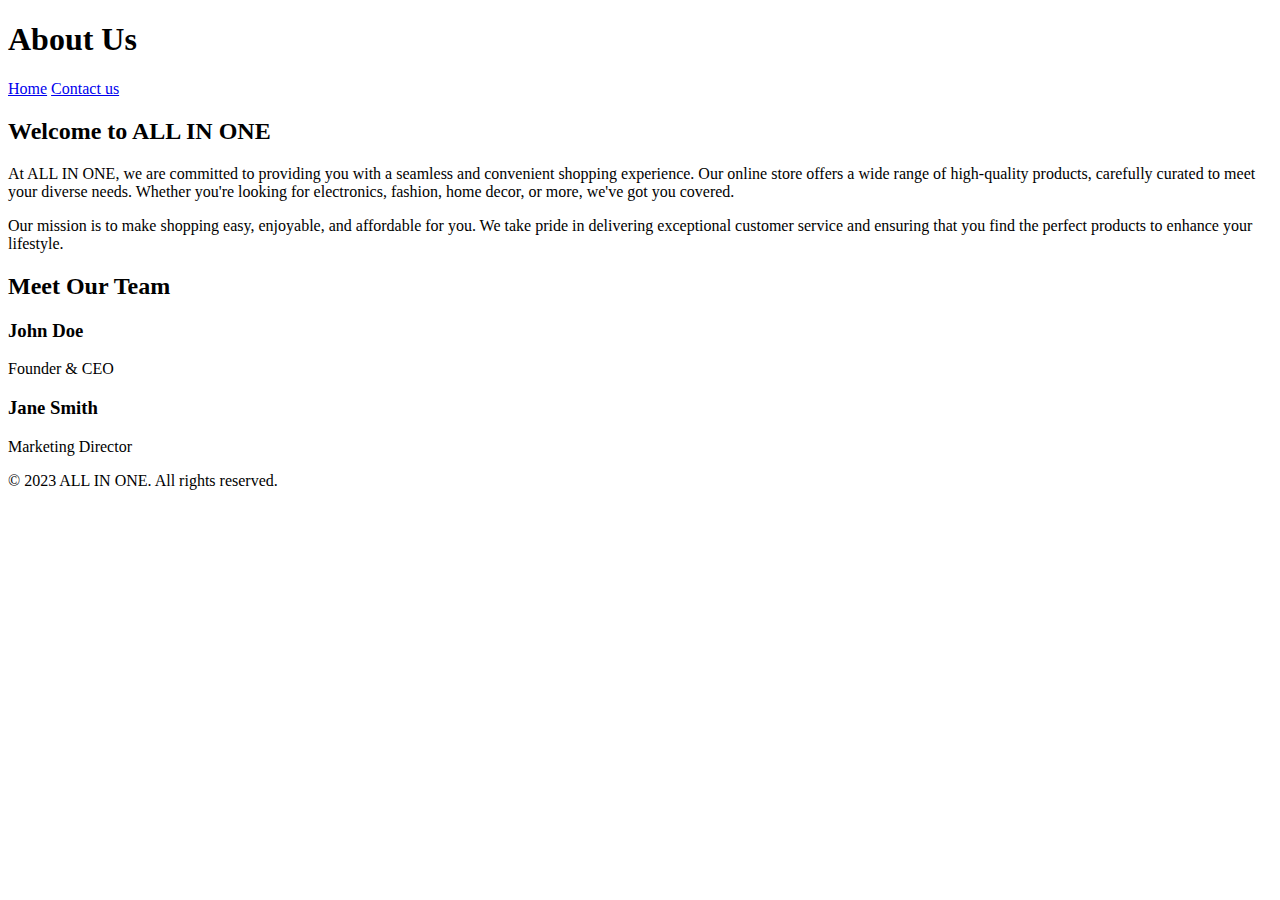
==== about.html @ 3f7ac8ac "Assessment 6 Submission" ====
<!DOCTYPE html>
<html lang="en">
<head>
    <meta charset="UTF-8">
    <meta name="viewport" content="width=device-width, initial-scale=1.0">
    <title>About Us - ALL IN ONE</title>
    <link rel="stylesheet" href="style.css"> <!-- You can link to your CSS file for styling here -->
</head>
<body>
    <header>
        <h1>About Us</h1>
        <nav>
            <a href="index.html">Home</a>
            <a href="contactus.html">Contact us</a>
        </nav>
    </header>

    <main>
        <section id="about-us">
            <h2>Welcome to ALL IN ONE</h2>
            <p>
                At ALL IN ONE, we are committed to providing you with a seamless and convenient shopping experience. 
                Our online store offers a wide range of high-quality products, carefully curated to meet your diverse needs. 
                Whether you're looking for electronics, fashion, home decor, or more, we've got you covered.
            </p>
            <p>
                Our mission is to make shopping easy, enjoyable, and affordable for you. We take pride in delivering 
                exceptional customer service and ensuring that you find the perfect products to enhance your lifestyle.
            </p>
        </section>

        <section id="our-team">
            <h2>Meet Our Team</h2>
            <div class="team-member">
                <h3>John Doe</h3>
                <p>Founder & CEO</p>
            </div>
            <div class="team-member">
                <h3>Jane Smith</h3>
                <p>Marketing Director</p>
            </div>
            <!-- Add more team members as needed -->
        </section>
    </main>

    <footer>
        <p>&copy; 2023 ALL IN ONE. All rights reserved.</p>
    </footer>
</body>
</html>
---- style.css ----

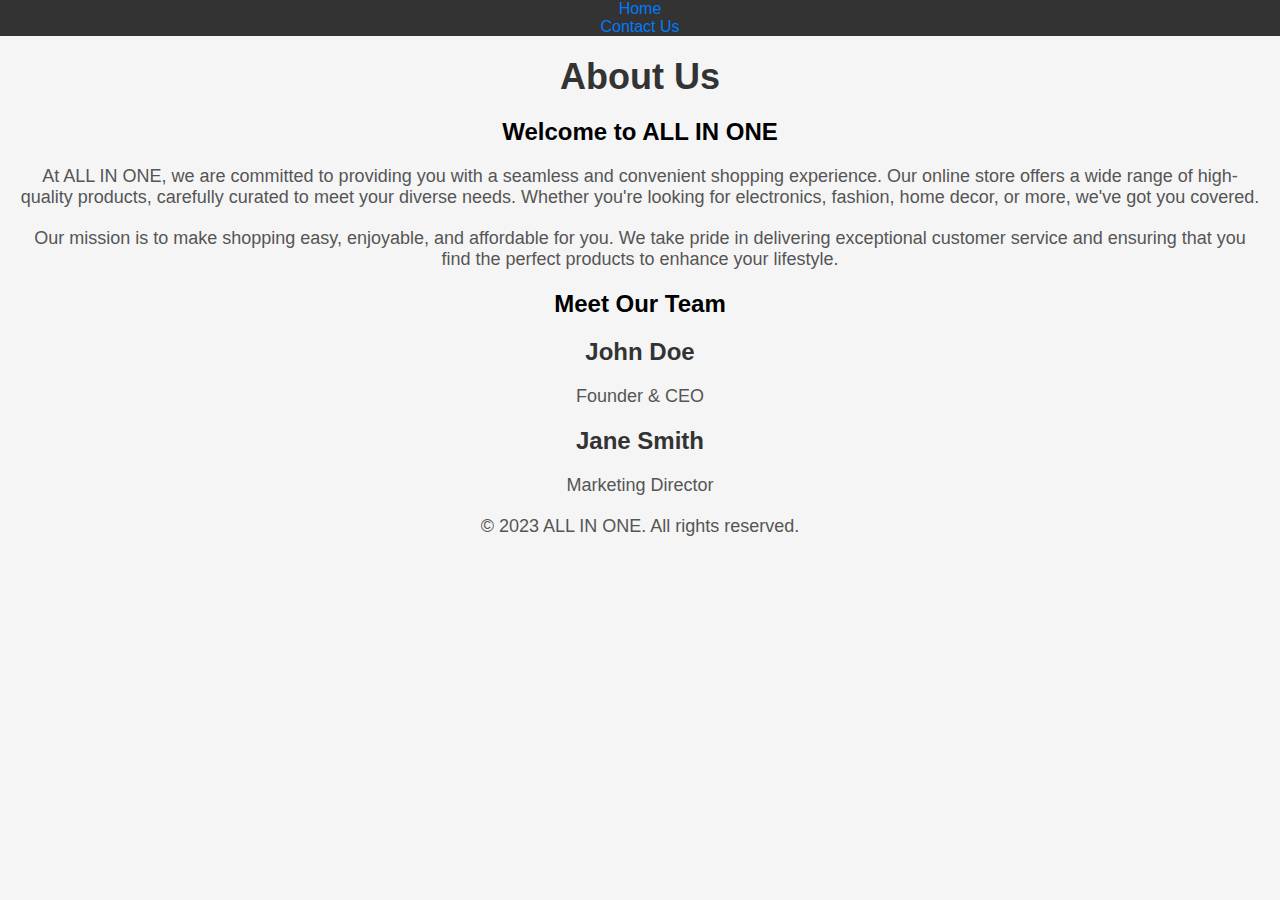
==== commit a047ad4c: "Add files via upload" ====
--- a/about.html
+++ b/about.html
@@ -1,50 +1,49 @@
-<!DOCTYPE html>
-<html lang="en">
-<head>
-    <meta charset="UTF-8">
-    <meta name="viewport" content="width=device-width, initial-scale=1.0">
-    <title>About Us - ALL IN ONE</title>
-    <link rel="stylesheet" href="style.css"> <!-- You can link to your CSS file for styling here -->
-</head>
-<body>
-    <header>
-        <h1>About Us</h1>
-        <nav>
-            <a href="index.html">Home</a>
-            <a href="contactus.html">Contact us</a>
-        </nav>
-    </header>
-
-    <main>
-        <section id="about-us">
-            <h2>Welcome to ALL IN ONE</h2>
-            <p>
-                At ALL IN ONE, we are committed to providing you with a seamless and convenient shopping experience. 
-                Our online store offers a wide range of high-quality products, carefully curated to meet your diverse needs. 
-                Whether you're looking for electronics, fashion, home decor, or more, we've got you covered.
-            </p>
-            <p>
-                Our mission is to make shopping easy, enjoyable, and affordable for you. We take pride in delivering 
-                exceptional customer service and ensuring that you find the perfect products to enhance your lifestyle.
-            </p>
-        </section>
-
-        <section id="our-team">
-            <h2>Meet Our Team</h2>
-            <div class="team-member">
-                <h3>John Doe</h3>
-                <p>Founder & CEO</p>
-            </div>
-            <div class="team-member">
-                <h3>Jane Smith</h3>
-                <p>Marketing Director</p>
-            </div>
-            <!-- Add more team members as needed -->
-        </section>
-    </main>
-
-    <footer>
-        <p>&copy; 2023 ALL IN ONE. All rights reserved.</p>
-    </footer>
-</body>
-</html>
+<!DOCTYPE html>
+<html>
+<head>
+    <link rel="stylesheet" href="style.css">
+    <title>About Us - ALL IN ONE</title>
+</head>
+<body>
+    <header>
+        <nav>
+            <li><a href="index.html">Home</a></li>
+            <li><a href="contactus.html">Contact Us</a></li>
+        </nav>
+    </header>
+
+    <h1>About Us</h1>
+    
+    <main>
+        <section id="about-us">
+            <h2>Welcome to ALL IN ONE</h2>
+            <p>
+                At ALL IN ONE, we are committed to providing you with a seamless and convenient shopping experience. 
+                Our online store offers a wide range of high-quality products, carefully curated to meet your diverse needs. 
+                Whether you're looking for electronics, fashion, home decor, or more, we've got you covered.
+            </p>
+            <p>
+                Our mission is to make shopping easy, enjoyable, and affordable for you. We take pride in delivering 
+                exceptional customer service and ensuring that you find the perfect products to enhance your lifestyle.
+            </p>
+        </section>
+
+        <section id="our-team">
+            <h2>Meet Our Team</h2>
+            <div class="team-member">
+                <h3>John Doe</h3>
+                <p>Founder & CEO</p>
+            </div>
+            <div class="team-member">
+                <h3>Jane Smith</h3>
+                <p>Marketing Director</p>
+            </div>
+            <!-- Add more team members as needed -->
+        </section>
+    </main>
+
+    <footer>
+        <p>&copy; 2023 ALL IN ONE. All rights reserved.</p>
+    </footer>
+</body>
+</html>
--- a/style.css
+++ b/style.css
@@ -1 +1,118 @@
-
+/* Reset some default styles */
+body, h1, h3, p {
+    margin: 0;
+    padding: 0;
+}
+
+body {
+    font-family: Arial, sans-serif;
+    background-color: #f5f5f5;
+    text-align: center;
+}
+
+nav {
+    background-color: #333;
+}
+
+.navbar {
+    list-style-type: none;
+    margin: 0;
+    padding: 0;
+}
+
+.navbar li {
+    display: inline;
+    margin-right: 20px;
+}
+
+.navbar a {
+    text-decoration: none;
+    color: #fff;
+    font-weight: bold;
+}
+
+h1 {
+    color: #333;
+    font-size: 36px;
+    margin-top: 20px;
+}
+
+p {
+    color: #555;
+    font-size: 18px;
+    margin: 20px;
+}
+
+h3 {
+    color: #333;
+    font-size: 24px;
+    margin-top: 20px;
+}
+
+a {
+    text-decoration: none;
+    color: #007bff;
+}
+
+a:hover {
+    text-decoration: underline;
+}
+
+/* Style images */
+img {
+    max-width: 100%;
+}
+
+/* Brighten up links on hover */
+a:hover {
+    color: #ff6600;
+}
+body {
+    font-family: Arial, sans-serif;
+    background-color: #f5f5f5;
+    text-align: center;
+    margin: 0;
+    padding: 0;
+}
+
+h1 {
+    color: #333;
+    font-size: 36px;
+    margin-top: 20px;
+}
+
+p {
+    color: #555;
+    font-size: 18px;
+    margin: 20px;
+}
+
+/* Add additional styles for a professional look */
+.container {
+    max-width: 600px;
+    margin: 0 auto;
+    padding: 20px;
+    background-color: #fff;
+    border-radius: 8px;
+    box-shadow: 0 2px 4px rgba(0, 0, 0, 0.1);
+}
+
+/* Style the thank you message */
+.thank-you-message {
+    color: #007bff;
+    font-size: 24px;
+    font-weight: bold;
+    margin: 20px 0;
+}
+
+/* Style the contact link */
+.contact-link {
+    text-decoration: none;
+    color: #007bff;
+    font-weight: bold;
+}
+
+.contact-link:hover {
+    text-decoration: underline;
+}
+
